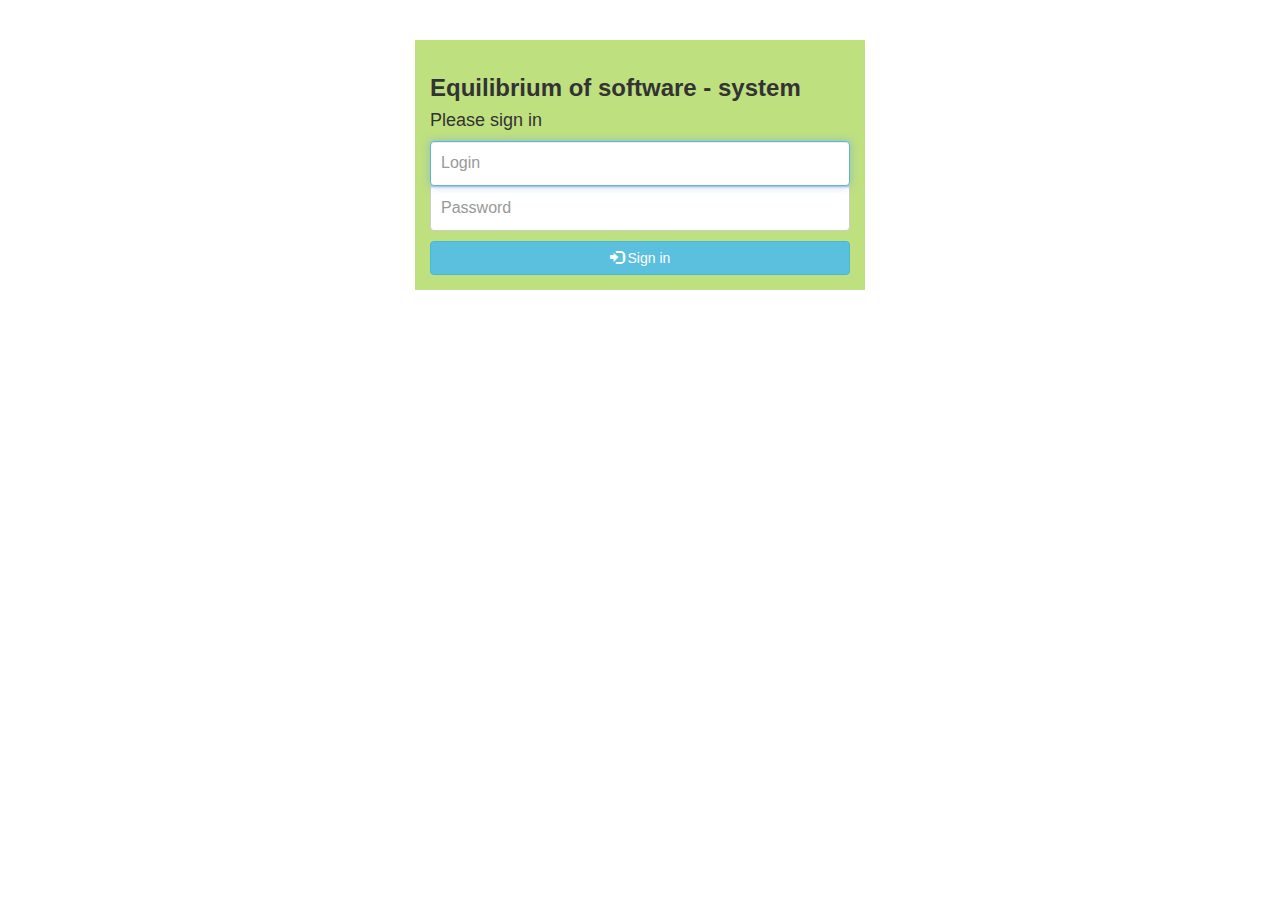
==== src/main/webapp/login.html @ 158b658d "Structure. Spring hibernate. Add User, Customer and Stat." ====
<!DOCTYPE html>
<html>
    <head>
        <title>Login page</title>
        <meta charset="UTF-8">
        <meta name="viewport" content="width=device-width, initial-scale=1.0">

        <!-- Latest compiled and minified CSS -->
        <link rel="stylesheet" href="resources/css/bootstrap.min.css">

        <!-- Latest compiled and minified JavaScript -->
        <script src="resources/js/bootstrap.min.js"></script>
        
        <!-- Custom styles for this template -->
        <link href="resources/css/signin.css" rel="stylesheet">

    </head>
    <body>       
        <div class="container">
                        <form class="form-signin" method="GET" action="/equilibrium/webresources/users/login">
                            <h3><b>Equilibrium of software - system</b></h3>
                            <h4 class="form-signin-heading">Please sign in</h4>
                            
                            <input name = "paramEmail" type="text" id="login" class="form-control" placeholder="Login" required autofocus>                            
                            <input name = "paramPassword" type="password" id="password" class="form-control" placeholder="Password">
                            
                            <button class="btn btn-info  btn-block" type="submit">
                                <span class="glyphicon glyphicon-log-in" aria-hidden="true"></span> Sign in
                            </button>
                        </form>
        </div>
    </body>
</html>
---- src/main/webapp/resources/css/signin.css ----
body {
  padding-top: 40px;
  padding-bottom: 40px;  
}

.form-signin {
  max-width: 450px;
  padding: 15px;
  margin: 0 auto;
  background-color: rgb(191,224,127);
}
.form-signin .form-signin-heading,
.form-signin .checkbox {
  margin-bottom: 10px;
}
.form-signin .checkbox {
  font-weight: normal;
}
.form-signin .form-control {
  position: relative;
  height: auto;
  -webkit-box-sizing: border-box;
     -moz-box-sizing: border-box;
          box-sizing: border-box;
  padding: 10px;
  font-size: 16px;
}
.form-signin .form-control:focus {
  z-index: 2;
}
.form-signin input[type="email"] {
  margin-bottom: -1px;
  border-bottom-right-radius: 0;
  border-bottom-left-radius: 0;
}
.form-signin input[type="password"] {
  margin-bottom: 10px;
  border-top-left-radius: 0;
  border-top-right-radius: 0;
}
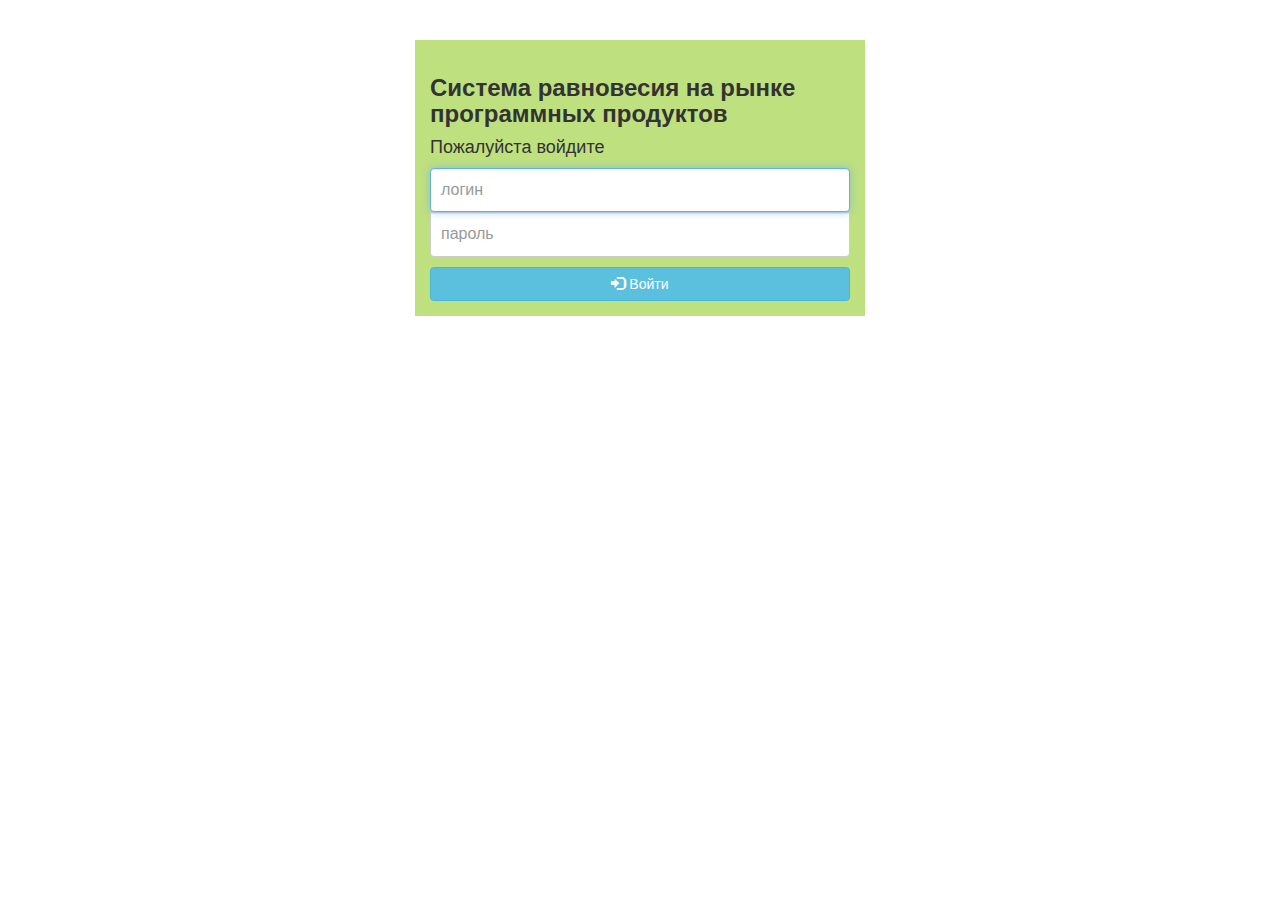
==== commit a0436acf: "Russian translate" ====
--- a/src/main/webapp/login.html
+++ b/src/main/webapp/login.html
@@ -18,14 +18,14 @@
     <body>       
         <div class="container">
                         <form class="form-signin" method="GET" action="/equilibrium/webresources/users/login">
-                            <h3><b>Equilibrium of software - system</b></h3>
-                            <h4 class="form-signin-heading">Please sign in</h4>
+                            <h3><b>Система равновесия на рынке программных продуктов</b></h3>
+                            <h4 class="form-signin-heading">Пожалуйста войдите</h4>
                             
-                            <input name = "paramEmail" type="text" id="login" class="form-control" placeholder="Login" required autofocus>                            
-                            <input name = "paramPassword" type="password" id="password" class="form-control" placeholder="Password">
+                            <input name = "paramEmail" type="text" id="login" class="form-control" placeholder="логин" required autofocus>                            
+                            <input name = "paramPassword" type="password" id="password" class="form-control" placeholder="пароль">
                             
                             <button class="btn btn-info  btn-block" type="submit">
-                                <span class="glyphicon glyphicon-log-in" aria-hidden="true"></span> Sign in
+                                <span class="glyphicon glyphicon-log-in" aria-hidden="true"></span> Войти
                             </button>
                         </form>
         </div>
